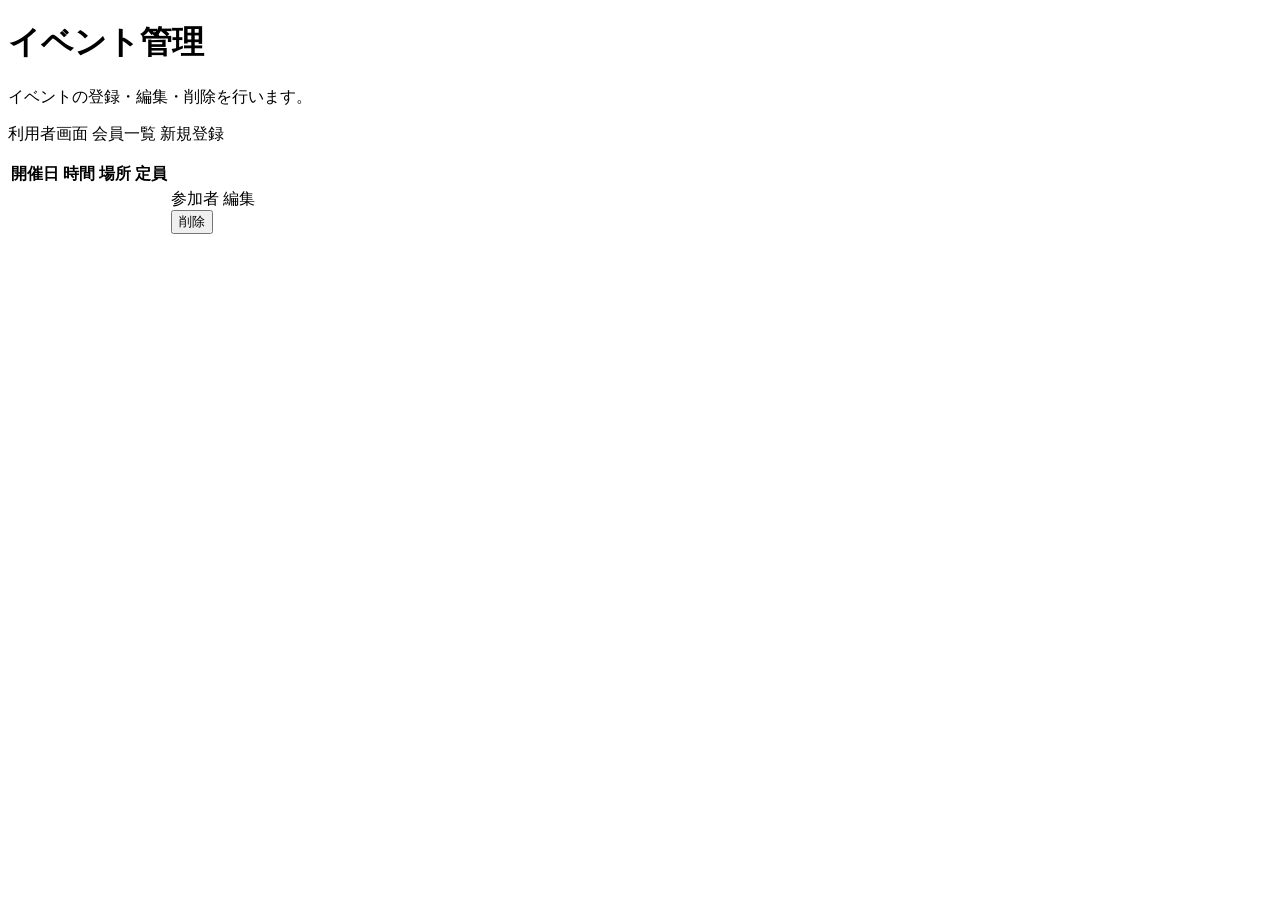
==== src/main/resources/templates/admin/events/index.html @ e335ca58 "feat: implement attendance flows and screens Co-authored-by: r-yoshida-24 <185681018+r-yoshida-24@us" ====
<!DOCTYPE html>
<html lang="ja" xmlns:th="http://www.thymeleaf.org">
<head>
    <meta charset="UTF-8">
    <meta name="viewport" content="width=device-width, initial-scale=1.0">
    <title>イベント管理</title>
    <link rel="stylesheet" th:href="@{/css/app.css}">
</head>
<body>
<div class="page">
    <header class="topbar">
        <div>
            <h1>イベント管理</h1>
            <p>イベントの登録・編集・削除を行います。</p>
        </div>
        <nav class="topbar-nav">
            <a th:href="@{/attendance}">利用者画面</a>
            <a th:href="@{/admin/members}">会員一覧</a>
            <a class="button" th:href="@{/admin/events/new}">新規登録</a>
        </nav>
    </header>

    <p th:if="${successMessage}" class="message success" th:text="${successMessage}"></p>

    <section class="card">
        <table class="table">
            <thead>
            <tr>
                <th>開催日</th>
                <th>時間</th>
                <th>場所</th>
                <th>定員</th>
                <th></th>
            </tr>
            </thead>
            <tbody>
            <tr th:each="event : ${events}">
                <td th:text="${#temporals.format(event.eventDate, 'yyyy/MM/dd')}"></td>
                <td th:text="${#temporals.format(event.startTime, 'HH:mm')} + ' - ' + ${#temporals.format(event.endTime, 'HH:mm')}"></td>
                <td th:text="${event.place}"></td>
                <td th:text="${event.capacity}"></td>
                <td class="table-actions">
                    <a th:href="@{|/admin/events/${event.id}/participants|}">参加者</a>
                    <a th:href="@{|/admin/events/${event.id}/edit|}">編集</a>
                    <form th:action="@{|/admin/events/${event.id}/delete|}" method="post" onsubmit="return confirm('削除しますか？');">
                        <input type="hidden" th:name="${_csrf.parameterName}" th:value="${_csrf.token}">
                        <button class="link-button danger" type="submit">削除</button>
                    </form>
                </td>
            </tr>
            </tbody>
        </table>
    </section>
</div>
</body>
</html>
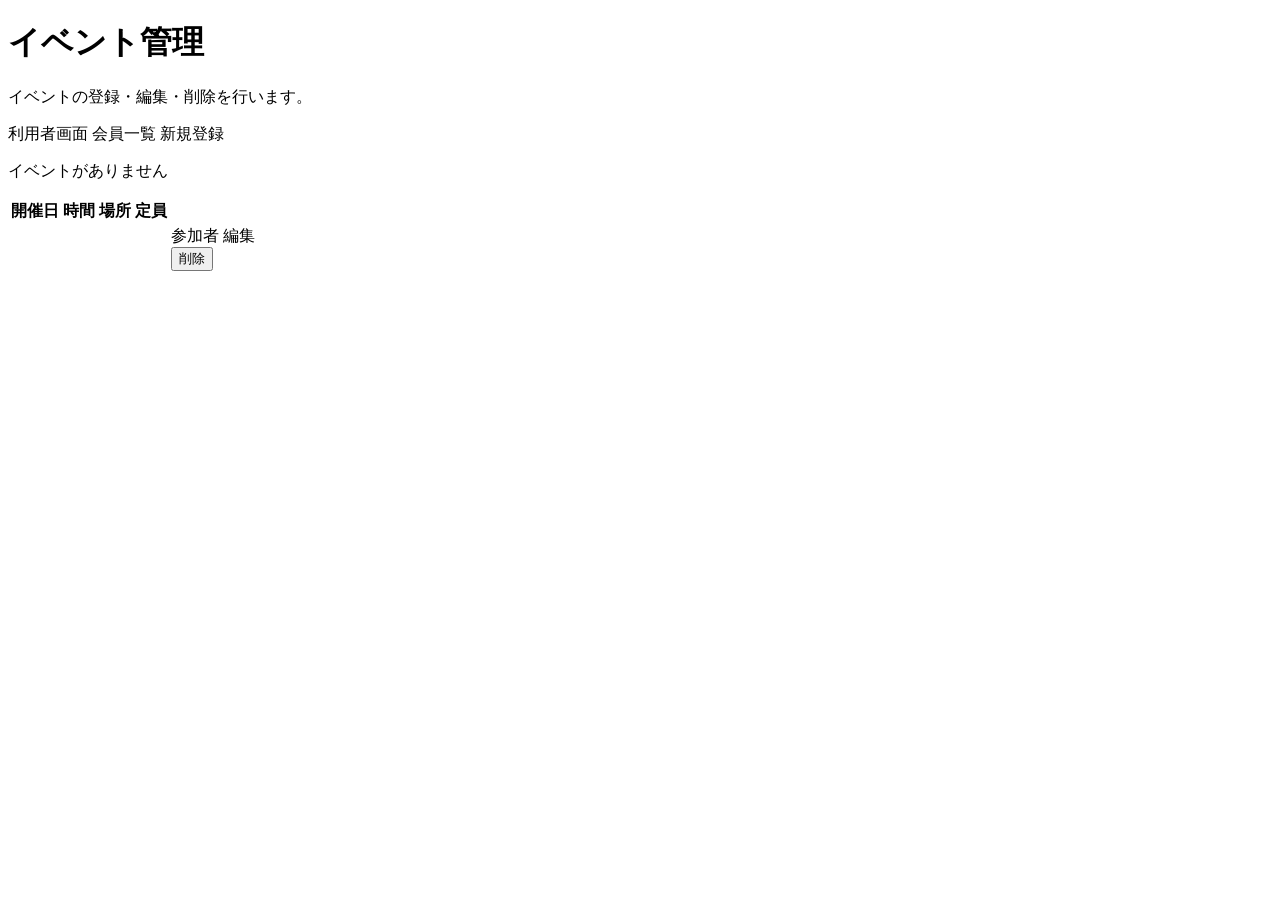
==== commit 4b9e2cba: "Apply remaining changes Co-authored-by: r-yoshida-24 <185681018+r-yoshida-24@users.noreply.github.co" ====
--- a/src/main/resources/templates/admin/events/index.html
+++ b/src/main/resources/templates/admin/events/index.html
@@ -23,7 +23,8 @@
     <p th:if="${successMessage}" class="message success" th:text="${successMessage}"></p>
 
     <section class="card">
-        <table class="table">
+        <p th:if="${#lists.isEmpty(events)}">イベントがありません</p>
+        <table class="table" th:unless="${#lists.isEmpty(events)}">
             <thead>
             <tr>
                 <th>開催日</th>
